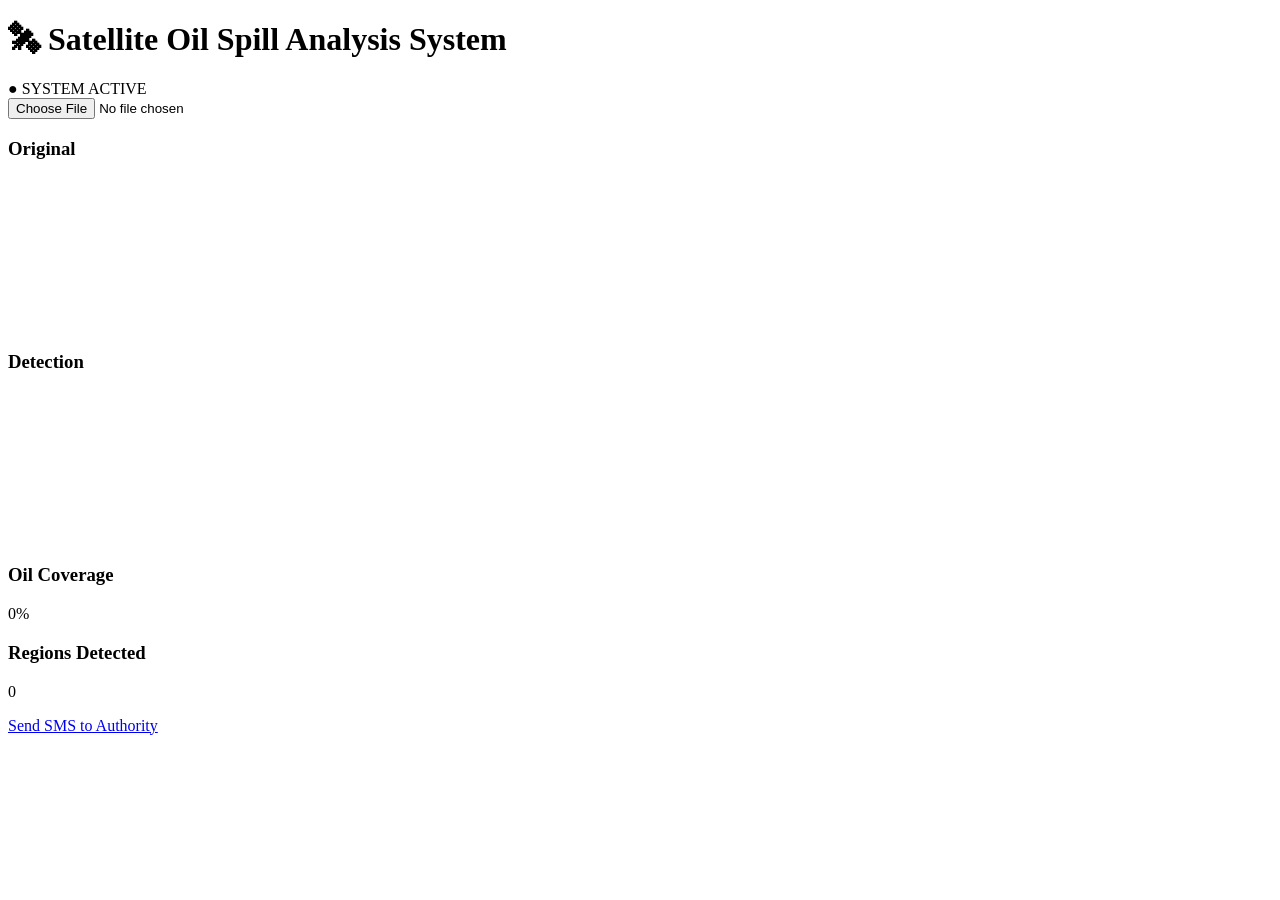
==== detaction.html @ 0351b8e7 "Add files via upload" ====
<!DOCTYPE html>
<html lang="en">
<head>
    <meta charset="UTF-8">
    <title>Advanced Oil Spill Detection</title>
    <link rel="stylesheet" href="app.css">
</head>
<body>

<div class="header">
    <h1>🛰 Satellite Oil Spill Analysis System</h1>
    <div class="status">● SYSTEM ACTIVE</div>
</div>

<div class="container">

    <input type="file" id="upload">

    <div class="main-layout">

        <div class="canvas-section">
            <div>
                <h3>Original</h3>
                <canvas id="originalCanvas"></canvas>
            </div>

            <div>
                <h3>Detection</h3>
                <canvas id="oilCanvas"></canvas>
            </div>
        </div>

        <div class="analytics">
            <div class="stat">
                <h3>Oil Coverage</h3>
                <p id="oilPercent">0%</p>
            </div>

            <div class="stat">
                <h3>Regions Detected</h3>
                <p id="regionCount">0</p>
            </div>
            <div class="analytics">
   

</div>

<div class="alert-button">
    <a class="sms-btn" href="sms:+911234567890?body=Alert%20-%20potential%20oil%20spill%20detected.%20Please%20investigate%20immediately.">
        Send SMS to Authority
    </a>
</div>

        </div>

    </div>
</div>

<script src="final (1).js"></script>
</body>
</html>
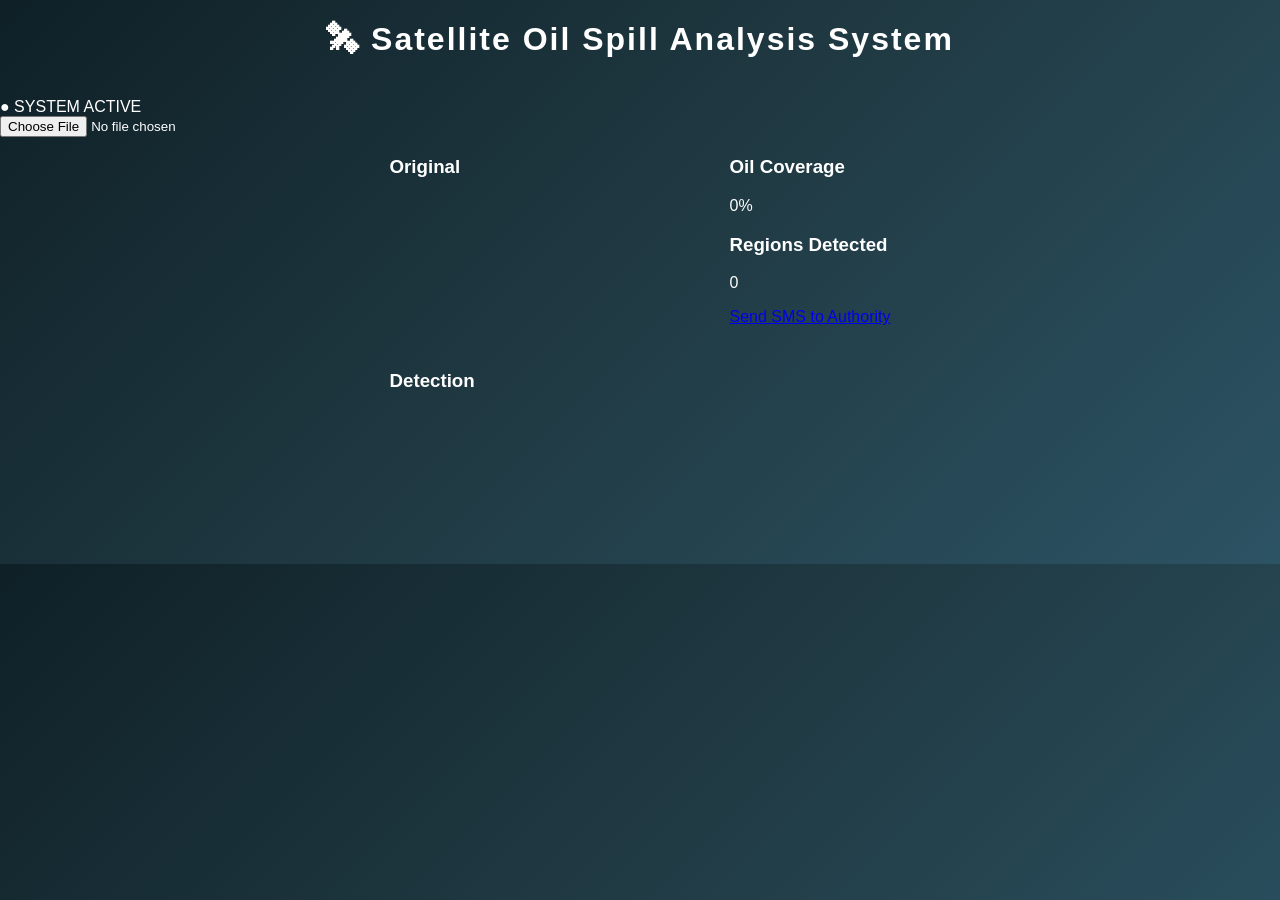
==== commit 79f32206: "update" ====
--- a/detaction.html
+++ b/detaction.html
@@ -58,4 +58,4 @@
 
 <script src="final (1).js"></script>
 </body>
-</html>+</html>
--- a/app.css
+++ b/app.css
@@ -0,0 +1,86 @@
+body {
+    margin: 0;
+    font-family: 'Segoe UI', sans-serif;
+    background: linear-gradient(135deg, #0f2027, #203a43, #2c5364);
+    color: white;
+}
+
+.app-container {
+    max-width: 1400px;
+    margin: auto;
+    padding: 40px;
+}
+
+h1 {
+    text-align: center;
+    margin-bottom: 40px;
+    letter-spacing: 2px;
+}
+
+.main-layout {
+    display: flex;
+    gap: 40px;
+    justify-content: center;
+    align-items: flex-start;
+}
+
+.canvas-wrapper {
+    background: #111;
+    padding: 20px;
+    border-radius: 15px;
+    box-shadow: 0 0 30px rgba(0,0,0,0.6);
+}
+
+canvas {
+    border-radius: 10px;
+    max-width: 800px;
+}
+
+.side-panel {
+    width: 350px;
+    display: flex;
+    flex-direction: column;
+    gap: 25px;
+}
+
+.analytics-card,
+.info-card {
+    background: rgba(255,255,255,0.08);
+    padding: 25px;
+    border-radius: 15px;
+    backdrop-filter: blur(10px);
+    box-shadow: 0 0 20px rgba(0,0,0,0.4);
+}
+
+.analytics-card h2,
+.info-card h2 {
+    margin-top: 0;
+    margin-bottom: 20px;
+    border-bottom: 1px solid rgba(255,255,255,0.2);
+    padding-bottom: 10px;
+}
+
+.analytics-card p {
+    margin: 12px 0;
+    font-size: 15px;
+}
+
+.heavy-dot,
+.medium-dot,
+.light-dot {
+    display: inline-block;
+    width: 12px;
+    height: 12px;
+    border-radius: 50%;
+    margin-right: 8px;
+}
+
+.heavy-dot { background: red; }
+.medium-dot { background: orange; }
+.light-dot { background: yellow; }
+
+hr {
+    border: none;
+    border-top: 1px solid rgba(255,255,255,0.2);
+    margin: 15px 0;
+}
